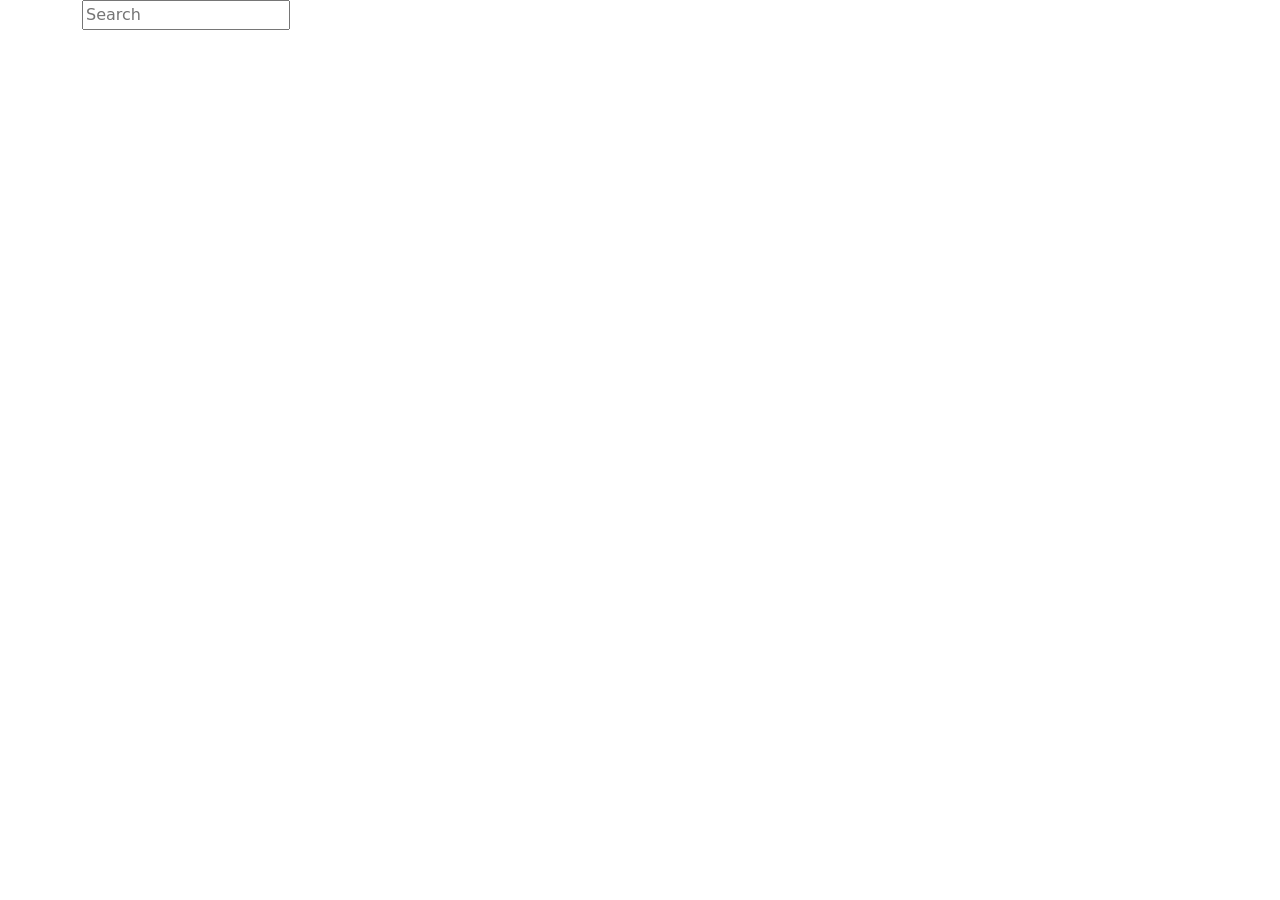
==== fetch/index.html @ 89ffe557 "fetch added" ====
<!-- <!DOCTYPE html>
<html lang="en">
  <head>
    <meta charset="UTF-8" />
    <meta http-equiv="X-UA-Compatible" content="IE=edge" />
    <meta name="viewport" content="width=device-width, initial-scale=1.0" />
    <link
      href="https://cdn.jsdelivr.net/npm/bootstrap@5.2.3/dist/css/bootstrap.min.css"
      rel="stylesheet"
      integrity="sha384-rbsA2VBKQhggwzxH7pPCaAqO46MgnOM80zW1RWuH61DGLwZJEdK2Kadq2F9CUG65"
      crossorigin="anonymous"
    />
    <title>Document</title>
    <style>
      #searchHere {
        margin: 20px 0;
        padding: 0 5px;
        width: 350px;
        border: 1px solid rgb(50, 200, 255);
        border-radius: 4px;
      }
    </style>
  </head>

  <body>
    <div class="container justify-content-center">
      <div class="search">
        <input type="text" id="searchHere" placeholder="Search here" />
      </div>
      <div id="cat" class="row row-cols-1 row-cols-md-4 g-4">
        
      </div>
    </div>

    <script src="app.js"></script>
  </body>
</html> -->

<!DOCTYPE html>
<html lang="en">
  <head>
    <meta charset="UTF-8" />
    <meta http-equiv="X-UA-Compatible" content="IE=edge" />
    <meta name="viewport" content="width=device-width, initial-scale=1.0" />
    <link
      href="https://cdn.jsdelivr.net/npm/bootstrap@5.2.3/dist/css/bootstrap.min.css"
      rel="stylesheet"
      integrity="sha384-rbsA2VBKQhggwzxH7pPCaAqO46MgnOM80zW1RWuH61DGLwZJEdK2Kadq2F9CUG65"
      crossorigin="anonymous"
    />
    <title>Document</title>
  </head>

  <body>
    <div class="container justify-content-center">
      <div class="searchInput">
        <input type="text" id="search" placeholder="Search" />
      </div>
      <div class="box"></div>
      <div id="cat" class="row row-cols-1 row-cols-md-4 g-4"></div>
    </div>

    <script src="app.js"></script>
  </body>
</html>

<!-- <!DOCTYPE html>
<html lang="en">
  <head>
    <meta charset="UTF-8" />
    <meta http-equiv="X-UA-Compatible" content="IE=edge" />
    <meta name="viewport" content="width=device-width, initial-scale=1.0" />
    <title>Document</title>
    <style>
      table,
      form {
        text-align: center;
        margin: 0 auto;
        margin-top: 50px;
      }
      table,
      tr,
      th,
      td {
        border: 1px solid black;
        padding: 5px;
        text-align: center;
      }
      input {
        width: 40%;
        height: 25px;
        border-radius: 10px;
        border: 1px solid black;
        padding-left: 10px;
      }
    </style>
  </head>
  <body>
    <form>
      <label for="search">Search </label>
      <input
        type="text"
        name="search"
        id="searchInput"
        placeholder="search something"
      />
    </form>
    <table>
      <thead>
        <tr>
          <th>ID</th>
          <th>Name</th>
          <th>Username</th>
          <th>Email</th>
          <th>Street</th>
          <th>City</th>
          <th>Website</th>
          <th>Company Name</th>
        </tr>
      </thead>
      <tbody></tbody>
    </table>

    <script src="app.js"></script>
  </body>
</html> -->
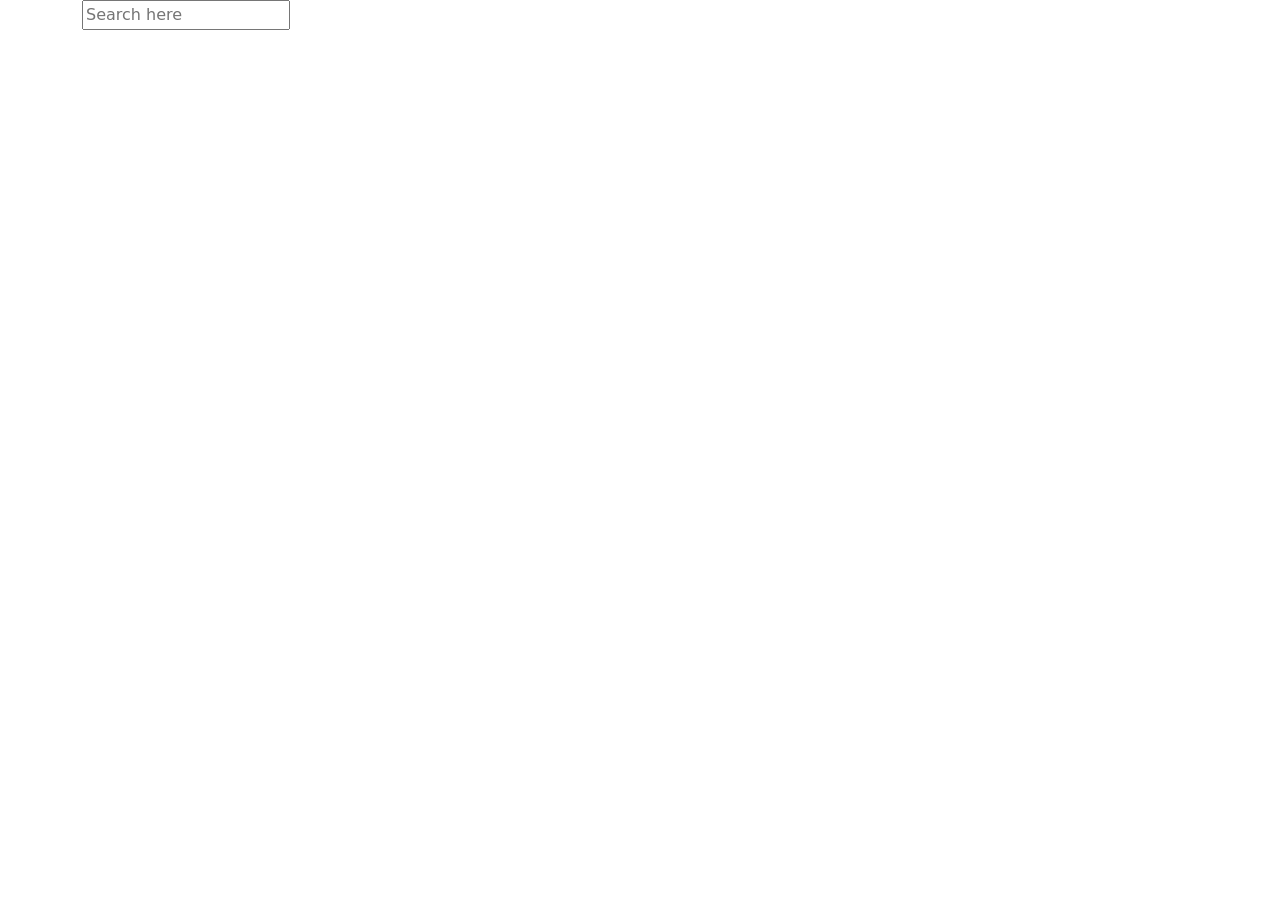
==== commit a51d5189: "updated" ====
--- a/fetch/index.html
+++ b/fetch/index.html
@@ -1,4 +1,4 @@
-<!-- <!DOCTYPE html>
+<!DOCTYPE html>
 <html lang="en">
   <head>
     <meta charset="UTF-8" />
@@ -25,18 +25,16 @@
   <body>
     <div class="container justify-content-center">
       <div class="search">
-        <input type="text" id="searchHere" placeholder="Search here" />
+        <input type="text" id="search" placeholder="Search here" />
       </div>
-      <div id="cat" class="row row-cols-1 row-cols-md-4 g-4">
-        
-      </div>
+      <div id="cat" class="row row-cols-1 row-cols-md-4 g-4"></div>
     </div>
 
     <script src="app.js"></script>
   </body>
-</html> -->
+</html>
 
-<!DOCTYPE html>
+<!-- <!DOCTYPE html>
 <html lang="en">
   <head>
     <meta charset="UTF-8" />
@@ -62,7 +60,7 @@
 
     <script src="app.js"></script>
   </body>
-</html>
+</html> -->
 
 <!-- <!DOCTYPE html>
 <html lang="en">
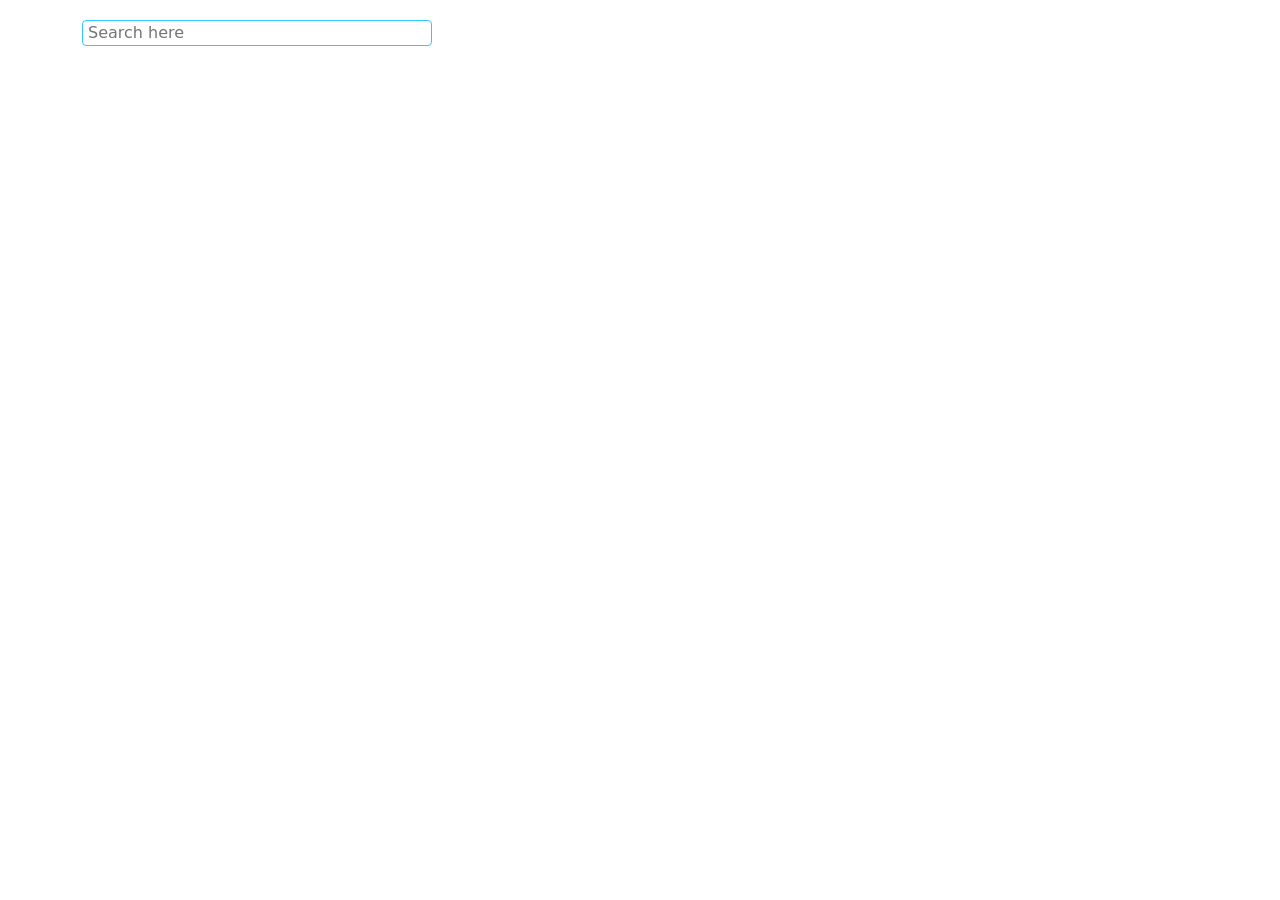
==== commit 0316703d: "updated" ====
--- a/fetch/index.html
+++ b/fetch/index.html
@@ -12,7 +12,7 @@
     />
     <title>Document</title>
     <style>
-      #searchHere {
+      #search {
         margin: 20px 0;
         padding: 0 5px;
         width: 350px;
@@ -27,6 +27,7 @@
       <div class="search">
         <input type="text" id="search" placeholder="Search here" />
       </div>
+      <div class="box"></div>
       <div id="cat" class="row row-cols-1 row-cols-md-4 g-4"></div>
     </div>
 
